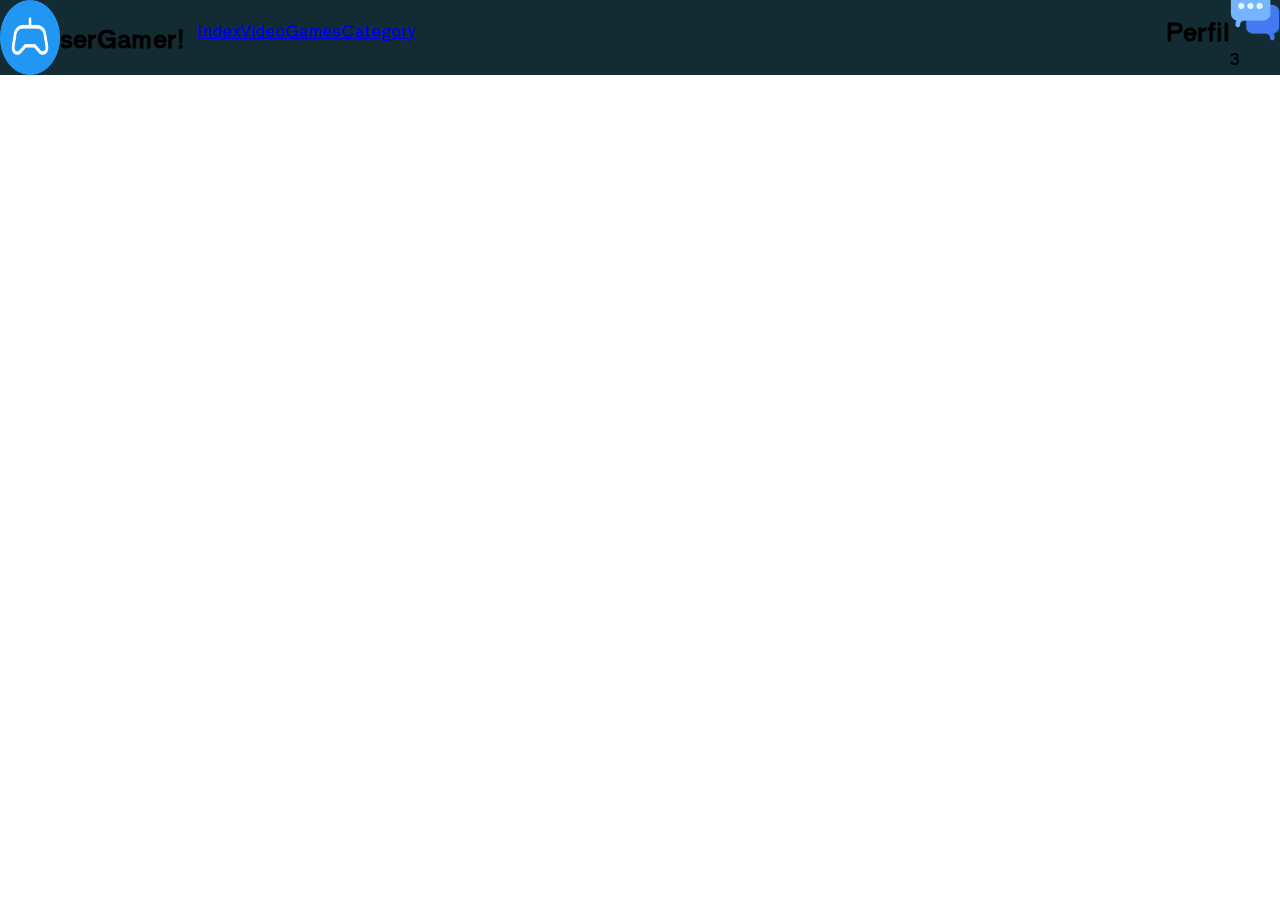
==== html/header-desktop.html @ 26ba03f6 "Avanzando el menu" ====
<!DOCTYPE html>
<html lang="en">

<head>
    <meta charset="UTF-8">
    <meta http-equiv="X-UA-Compatible" content="IE=edge">
    <meta name="viewport" content="width=device-width, initial-scale=1.0">
    <link rel="preconnect" href="https://fonts.googleapis.com">
    <link rel="preconnect" href="https://fonts.gstatic.com" crossorigin>
    <link href="https://fonts.googleapis.com/css2?family=Shippori+Antique&family=Sofadi+One&display=swap" rel="stylesheet">
    <title>HeaderDesktop</title>
</head>
<style>
    /* font-family: 'Shippori Antique', sans-serif;
    font-family: 'Sofadi One', cursive; */
    *{
        box-sizing: border-box;
    }
    body{
        margin: 0;
        font-family: 'Shippori Antique', sans-serif;
    }
    nav{
        display: flex; 
        justify-content: space-between;
        background-color: #132C33;
    }

    .menu{
        display: none;
    }

    .logo{
        display: flex;
        justify-content: space-between;
    }

    .navbar-left ul,
    .navbar-right ul {
      list-style: none;
      padding: 0;
      margin: 0;
      display: flex;
      align-items: center;
      height: 60px;
    }

    .navbar-left{
        display: flex;
        justify-content: space-between;
    }

    .navbar-left ul {
      margin-left: 12px;
    }

</style>
<body>
    <nav>
        <img src="../icon/icon_menu.svg" alt="menu" class="menu">
        <div class="navbar-left">
            <div class="logo">
                <img src="../icon/palanca-de-mando.png" alt="logo" class="logo-image" width="60px">
                <h2 class="logo-title">ser<span class="logo-title-gamer">Gamer!</span></h2>
            </div>

            <ul>
                <li><a href="#">Index</a></li>
                <li><a href="#">VideoGames</a></li>
                <li><a href="#">Category</a></li>
            </ul>

        </div>
        <div class="navbar-right">
            <ul>
                <li class="navbar-rigth-perfil"><h2>Perfil</h2></li>
                <li class="navbar-rigth-message">
                    <img src="../icon/mensaje.png" alt="mensajeria" class="message-imgage" width="50px">
                    <div>3</div>
                </li>
            </ul>
        </div>
    </nav>
</body>

</html>
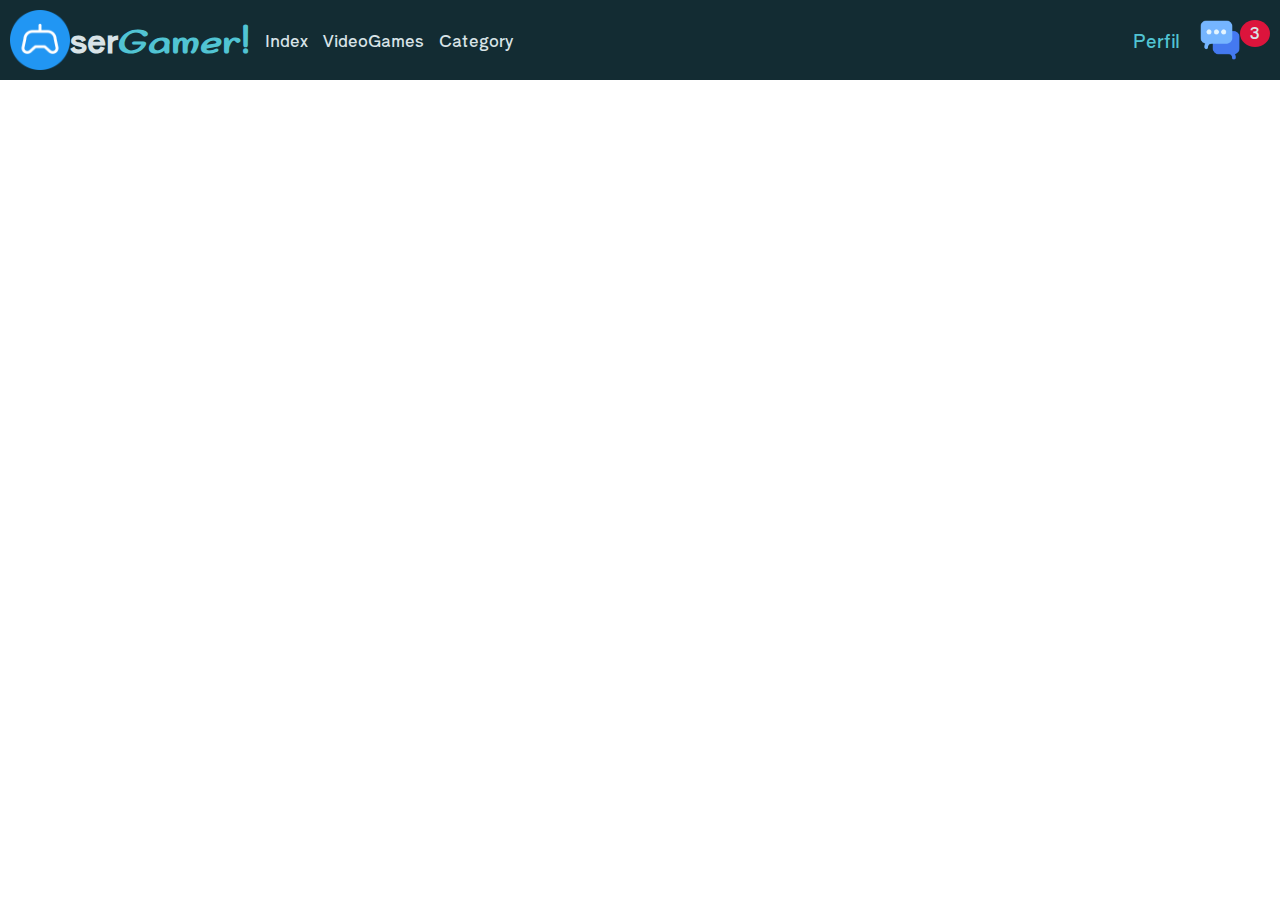
==== commit 74f91a86: "Header terminado, seguimos con los aside" ====
--- a/html/header-desktop.html
+++ b/html/header-desktop.html
@@ -24,34 +24,101 @@
         display: flex; 
         justify-content: space-between;
         background-color: #132C33;
+        padding: 10px;
+        height: 80px;
     }
 
     .menu{
         display: none;
     }
 
+    .navbar-left{
+        display: grid;
+        grid-template-columns: auto auto;
+        gap: 10px;
+    }
+
     .logo{
         display: flex;
-        justify-content: space-between;
+        align-items: center;
     }
 
-    .navbar-left ul,
-    .navbar-right ul {
-      list-style: none;
-      padding: 0;
-      margin: 0;
-      display: flex;
-      align-items: center;
-      height: 60px;
+    .logo-image{
+        width: 60px;
     }
 
-    .navbar-left{
-        display: flex;
-        justify-content: space-between;
+    .logo-title{
+        margin: 0;
+        font-size: 2em;
+        color: #D8E3E7;
     }
 
-    .navbar-left ul {
-      margin-left: 12px;
+    .logo-title span{
+        /*color: #EAB500;*/
+        color: #51C4D3;
+        font-family: 'Sofadi One', cursive;
+        font-size: 1.2em;
+    }
+
+    .navbar-left ul{
+        margin: 0;
+        padding: 0;
+        list-style: none;
+        display: flex;
+        align-items: center;
+        justify-content: center;
+        gap: 5px;
+    }
+
+    .navbar-left a{
+        color: #D8E3E7;
+        text-decoration: none;
+        padding: 5px;
+        transition: all 500ms ease;
+    }
+
+    .navbar-left a:hover{
+        background-color: #126E82;
+        color: #132C33;
+        border-radius: 100%;
+    }
+
+    .navbar-right{
+        display: grid;
+        grid-template-rows: auto;
+    }
+
+    .navbar-right ul{
+        margin: 0;
+        padding: 0;
+        display: flex;
+        align-items: center;
+        justify-content: center;
+        list-style: none;
+        gap: 20px;
+    }
+
+    .navbar-right-perfil{
+        color: #51C4D3;
+        font-size: 1.1em;
+        cursor: pointer;
+    }
+
+    .navbar-right-message{
+        display: flex;
+    }
+
+    .navbar-right-message img{
+        width: 40px;
+    }
+
+    .navbar-right-message div{
+        width: 30px;
+        height: 27px;
+        text-align: center;
+        color: #D8E3E7;
+        background-color: crimson;
+        border-radius: 100%;
     }
 
 </style>
@@ -60,7 +127,7 @@
         <img src="../icon/icon_menu.svg" alt="menu" class="menu">
         <div class="navbar-left">
             <div class="logo">
-                <img src="../icon/palanca-de-mando.png" alt="logo" class="logo-image" width="60px">
+                <img src="../icon/palanca-de-mando.png" alt="logo" class="logo-image">
                 <h2 class="logo-title">ser<span class="logo-title-gamer">Gamer!</span></h2>
             </div>
 
@@ -73,9 +140,9 @@
         </div>
         <div class="navbar-right">
             <ul>
-                <li class="navbar-rigth-perfil"><h2>Perfil</h2></li>
-                <li class="navbar-rigth-message">
-                    <img src="../icon/mensaje.png" alt="mensajeria" class="message-imgage" width="50px">
+                <li class="navbar-right-perfil">Perfil</li>
+                <li class="navbar-right-message">
+                    <img src="../icon/mensaje.png" alt="mensajeria" class="message-imgage">
                     <div>3</div>
                 </li>
             </ul>
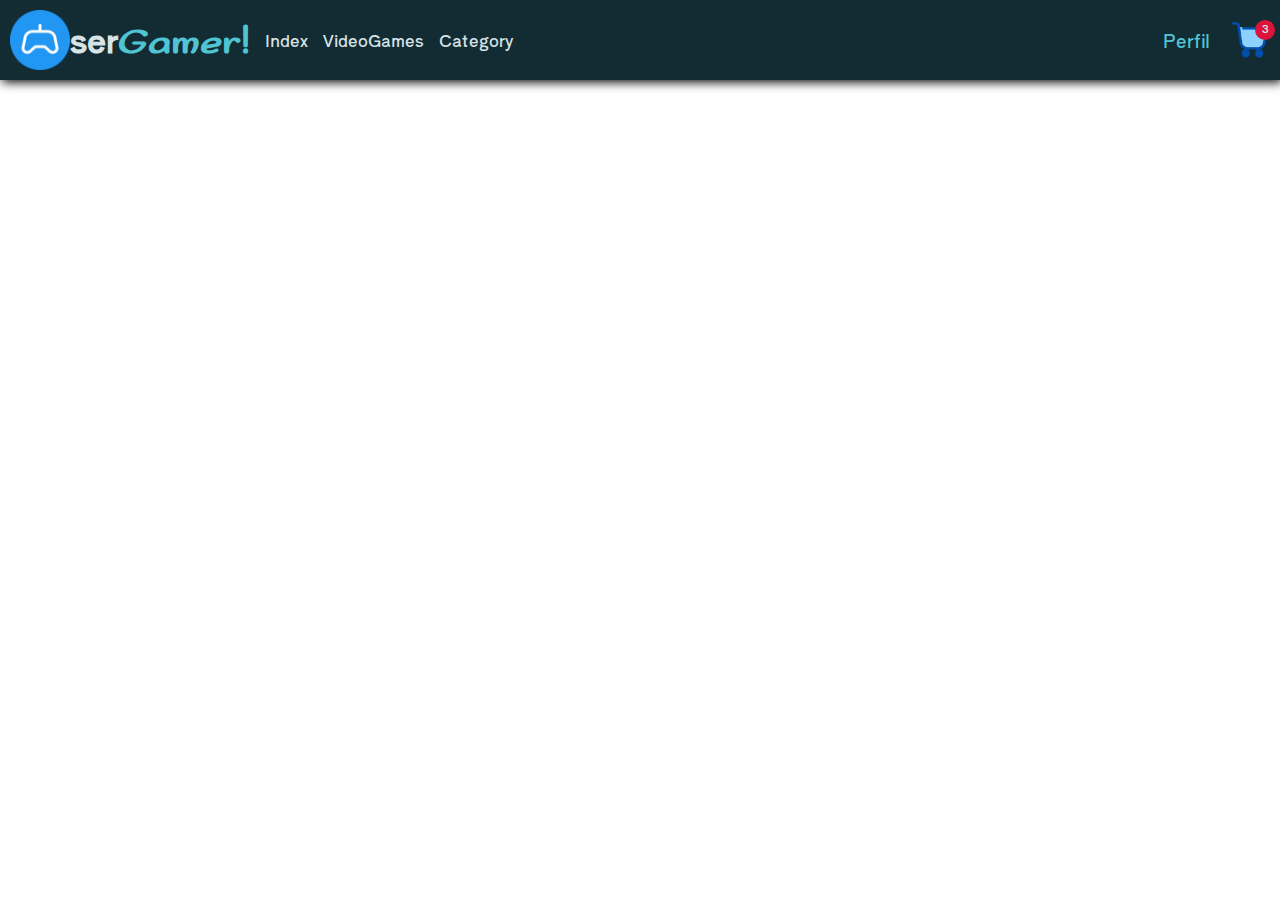
==== commit 2c0586fc: "Header terminado, seguimos con los aside" ====
--- a/html/header-desktop.html
+++ b/html/header-desktop.html
@@ -20,10 +20,20 @@
         margin: 0;
         font-family: 'Shippori Antique', sans-serif;
     }
+
+    .container{
+        max-width: 1400px;
+        margin: auto;
+    }
+
     nav{
+        background-color: #132C33;
+        box-shadow: 2px 2px 10px rgb(0,0,0);
+    }
+
+    nav .container{
         display: flex; 
         justify-content: space-between;
-        background-color: #132C33;
         padding: 10px;
         height: 80px;
     }
@@ -54,7 +64,6 @@
     }
 
     .logo-title span{
-        /*color: #EAB500;*/
         color: #51C4D3;
         font-family: 'Sofadi One', cursive;
         font-size: 1.2em;
@@ -78,8 +87,7 @@
     }
 
     .navbar-left a:hover{
-        background-color: #126E82;
-        color: #132C33;
+        color: #126E82;
         border-radius: 100%;
     }
 
@@ -104,26 +112,31 @@
         cursor: pointer;
     }
 
-    .navbar-right-message{
+    .navbar-right-shoppingCar{
         display: flex;
     }
 
-    .navbar-right-message img{
+    .navbar-right-shoppingCar img{
         width: 40px;
+        position: relative;
     }
 
-    .navbar-right-message div{
-        width: 30px;
-        height: 27px;
+    .navbar-right-shoppingCar div{
+        right: 5px;
+        position: absolute;
+        width: 20px;
+        height: 20px;
         text-align: center;
         color: #D8E3E7;
         background-color: crimson;
         border-radius: 100%;
+        font-size: 0.7em;
     }
 
 </style>
 <body>
     <nav>
+        <div class="container">
         <img src="../icon/icon_menu.svg" alt="menu" class="menu">
         <div class="navbar-left">
             <div class="logo">
@@ -141,11 +154,12 @@
         <div class="navbar-right">
             <ul>
                 <li class="navbar-right-perfil">Perfil</li>
-                <li class="navbar-right-message">
-                    <img src="../icon/mensaje.png" alt="mensajeria" class="message-imgage">
+                <li class="navbar-right-shoppingCar">
+                    <img src="../icon/carro-de-la-carretilla.png" alt="carrito" class="shoppingCar-imgage">
                     <div>3</div>
                 </li>
             </ul>
+        </div>
         </div>
     </nav>
 </body>
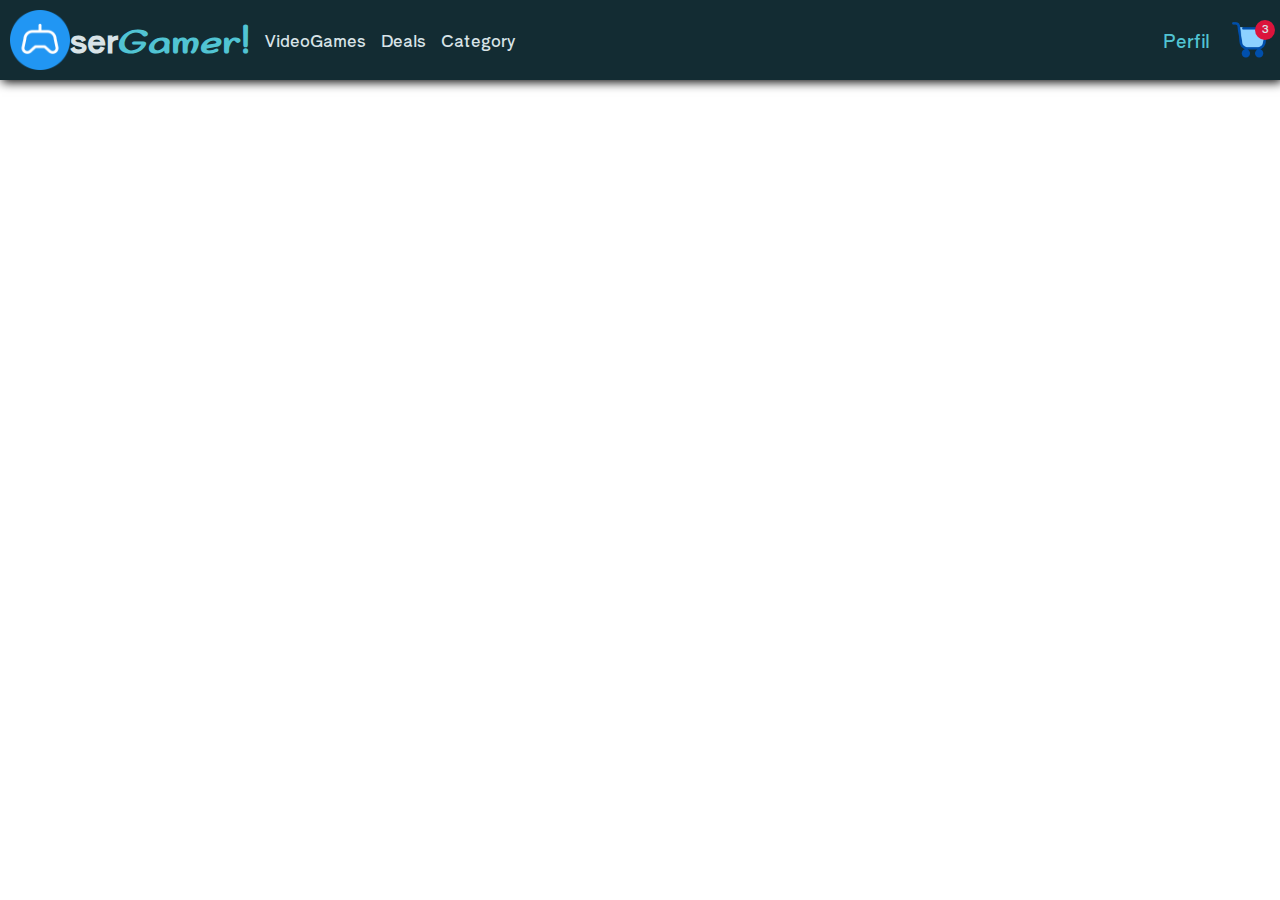
==== commit 667f7ad4: "Header con animaciones terminado" ====
--- a/html/header-desktop.html
+++ b/html/header-desktop.html
@@ -8,136 +8,15 @@
     <link rel="preconnect" href="https://fonts.googleapis.com">
     <link rel="preconnect" href="https://fonts.gstatic.com" crossorigin>
     <link href="https://fonts.googleapis.com/css2?family=Shippori+Antique&family=Sofadi+One&display=swap" rel="stylesheet">
+    <link rel="stylesheet" href="../css/header-responsive.css">
+    <link rel="stylesheet" href="../css/animations.css">
     <title>HeaderDesktop</title>
 </head>
-<style>
-    /* font-family: 'Shippori Antique', sans-serif;
-    font-family: 'Sofadi One', cursive; */
-    *{
-        box-sizing: border-box;
-    }
-    body{
-        margin: 0;
-        font-family: 'Shippori Antique', sans-serif;
-    }
 
-    .container{
-        max-width: 1400px;
-        margin: auto;
-    }
-
-    nav{
-        background-color: #132C33;
-        box-shadow: 2px 2px 10px rgb(0,0,0);
-    }
-
-    nav .container{
-        display: flex; 
-        justify-content: space-between;
-        padding: 10px;
-        height: 80px;
-    }
-
-    .menu{
-        display: none;
-    }
-
-    .navbar-left{
-        display: grid;
-        grid-template-columns: auto auto;
-        gap: 10px;
-    }
-
-    .logo{
-        display: flex;
-        align-items: center;
-    }
-
-    .logo-image{
-        width: 60px;
-    }
-
-    .logo-title{
-        margin: 0;
-        font-size: 2em;
-        color: #D8E3E7;
-    }
-
-    .logo-title span{
-        color: #51C4D3;
-        font-family: 'Sofadi One', cursive;
-        font-size: 1.2em;
-    }
-
-    .navbar-left ul{
-        margin: 0;
-        padding: 0;
-        list-style: none;
-        display: flex;
-        align-items: center;
-        justify-content: center;
-        gap: 5px;
-    }
-
-    .navbar-left a{
-        color: #D8E3E7;
-        text-decoration: none;
-        padding: 5px;
-        transition: all 500ms ease;
-    }
-
-    .navbar-left a:hover{
-        color: #126E82;
-        border-radius: 100%;
-    }
-
-    .navbar-right{
-        display: grid;
-        grid-template-rows: auto;
-    }
-
-    .navbar-right ul{
-        margin: 0;
-        padding: 0;
-        display: flex;
-        align-items: center;
-        justify-content: center;
-        list-style: none;
-        gap: 20px;
-    }
-
-    .navbar-right-perfil{
-        color: #51C4D3;
-        font-size: 1.1em;
-        cursor: pointer;
-    }
-
-    .navbar-right-shoppingCar{
-        display: flex;
-    }
-
-    .navbar-right-shoppingCar img{
-        width: 40px;
-        position: relative;
-    }
-
-    .navbar-right-shoppingCar div{
-        right: 5px;
-        position: absolute;
-        width: 20px;
-        height: 20px;
-        text-align: center;
-        color: #D8E3E7;
-        background-color: crimson;
-        border-radius: 100%;
-        font-size: 0.7em;
-    }
-
-</style>
 <body>
     <nav>
         <div class="container">
-        <img src="../icon/icon_menu.svg" alt="menu" class="menu">
+        <img src="../icon/barra-de-menus.png" alt="menu" class="menu">
         <div class="navbar-left">
             <div class="logo">
                 <img src="../icon/palanca-de-mando.png" alt="logo" class="logo-image">
@@ -145,8 +24,8 @@
             </div>
 
             <ul>
-                <li><a href="#">Index</a></li>
                 <li><a href="#">VideoGames</a></li>
+                <li><a href="#">Deals</a></li>
                 <li><a href="#">Category</a></li>
             </ul>
 
--- a/css/header-responsive.css
+++ b/css/header-responsive.css
@@ -0,0 +1,185 @@
+/* font-family: 'Shippori Antique', sans-serif;
+    font-family: 'Sofadi One', cursive; */
+    *{
+        box-sizing: border-box;
+    }
+    body{
+        margin: 0;
+        font-family: 'Shippori Antique', sans-serif;
+    }
+
+    .container{
+        max-width: 1400px;
+        margin: auto;
+    }
+
+    nav{
+        background-color: #132C33;
+        box-shadow: 2px 2px 10px rgb(0,0,0);
+    }
+
+    nav .container{
+        display: flex; 
+        justify-content: space-between;
+        align-items: center;
+        padding: 10px;
+        height: 80px;
+    }
+
+    .menu{
+        display: none;
+    }
+
+    .navbar-left{
+        display: grid;
+        grid-template-columns: auto auto;
+        gap: 10px;
+        animation-name: opacidadNavBarLeft;
+        animation-iteration-count: 1;
+        animation-direction: alternate-reverse;
+    }
+
+    .logo{
+        display: flex;
+        align-items: center;
+    }
+
+    .logo-image{
+        width: 60px;
+    }
+
+    .logo-title{
+        margin: 0;
+        font-size: 2em;
+        color: #D8E3E7;
+        cursor:default;
+    }
+
+    .logo-title span{
+        color: #51C4D3;
+        font-family: 'Sofadi One', cursive;
+        font-size: 1.2em;
+    }
+
+    .navbar-left ul{
+        margin: 0;
+        padding: 0;
+        list-style: none;
+        display: flex;
+        align-items: center;
+        justify-content: center;
+        gap: 5px;
+    }
+
+    .navbar-left a{
+        color: #D8E3E7;
+        text-decoration: none;
+        padding: 5px;
+        transition: all 50ms;
+    }
+
+    .navbar-left li:first-child a:hover{ 
+        color: blue;
+        border-bottom: 2px solid blue;
+        animation-name: navbarOptionHover;
+        animation-duration: 500ms;
+        animation-iteration-count: 1;
+        animation-direction: alternate;
+    }
+
+    .navbar-left li:nth-child(2) a:hover{ 
+        color: rgb(20, 224, 20);
+        border-bottom: 2px solid rgb(20, 224, 20);
+        animation-name: navbarOptionHover;
+        animation-duration: 500ms;
+        animation-iteration-count: 1;
+        animation-direction: alternate;
+        animation-fill-mode: forwards;
+    }
+
+    .navbar-left li:nth-child(3) a:hover{ 
+        color: yellow;
+        border-bottom: 2px solid yellow;
+        animation-name: navbarOptionHover;
+        animation-duration: 500ms;
+        animation-iteration-count: 1;
+        animation-direction: alternate;
+        animation-fill-mode: forwards;
+    }
+
+    .navbar-right{
+        display: grid;
+        grid-template-rows: auto;
+    }
+
+    .navbar-right ul{
+        margin: 0;
+        padding: 0;
+        display: flex;
+        align-items: center;
+        justify-content: center;
+        list-style: none;
+        gap: 20px;
+    }
+
+    .navbar-right-perfil{
+        color: #51C4D3;
+        font-size: 1.1em;
+        cursor: default;
+    }
+
+    .navbar-right-shoppingCar{
+        display: flex;
+    }
+
+    .navbar-right-shoppingCar img{
+        width: 40px;
+        position: relative;
+        animation-name: escalaCarrito;
+        animation-duration: 500ms;
+        animation-iteration-count: 1;
+        animation-direction: alternate;
+    }
+
+    .navbar-right-shoppingCar div{
+        right: 5px;
+        position: absolute;
+        width: 20px;
+        height: 20px;
+        text-align: center;
+        color: #D8E3E7;
+        background-color: crimson;
+        border-radius: 100%;
+        font-size: 0.7em;
+        animation-name: saltoPrecio;
+        animation-duration: 500ms;
+        animation-iteration-count: 1;
+        animation-direction: alternate;
+    }
+
+    @media (max-width: 720px){
+        .menu{
+            display: block;
+            width: 55px;
+            margin-right: 10px;
+        }
+        .navbar-left ul{
+            display: none;
+        }
+        .navbar-right-perfil{
+        display: none;
+        }
+    }
+
+    @media (max-width: 540px){
+
+        nav .container{
+            height: 35vw;
+            justify-content: center;
+        }
+
+        .navbar-right-shoppingCar div{
+            position: relative;
+        }
+
+    }--- a/css/animations.css
+++ b/css/animations.css
@@ -0,0 +1,80 @@
+@keyframes navbarOptionHover {
+    0%{
+        color: crimson;
+        border-bottom: 2px solid crimson;
+    }
+
+    25%{
+        color: orange;
+        border-bottom: 2px solid orange;
+    }
+
+    35%{
+        color: pink;
+        border-bottom: 2px solid pink;
+    }
+
+    50%{
+        color: blueviolet;
+        border-bottom: 2px solid blueviolet;
+    }
+
+    65%{
+        color: rgb(178, 65, 253);
+        border-bottom: 2px solid rgb(178, 65, 253);
+    }
+
+    75%{
+        color: blue;
+        border-bottom: 2px solid blue;
+    }
+
+}
+
+@keyframes saltoPrecio{
+    0%{
+        transform: translateY(0);
+    }
+
+    25%{
+        transform: translateY(-50%); 
+    }
+
+    50%{
+        transform: translateY(-100%);
+        background:#51C4D3;
+    }
+
+    75%{
+        transform: translateY(-50%);
+    }
+
+    100%{
+        transform: translateY(0);
+        background: crimson;
+    }
+
+}
+
+@keyframes escalaCarrito{
+    0%{
+        transform: scale(1.5);
+    }
+
+    25%{
+        transform: scale(1.5);
+        transform: rotate(-5deg);
+    }
+
+    50%{
+        transform: rotate(-10deg);
+    }
+
+    75%{
+        transform: scale(1.5);
+    }
+
+    100%{
+        transform: scale(1);
+    }
+}